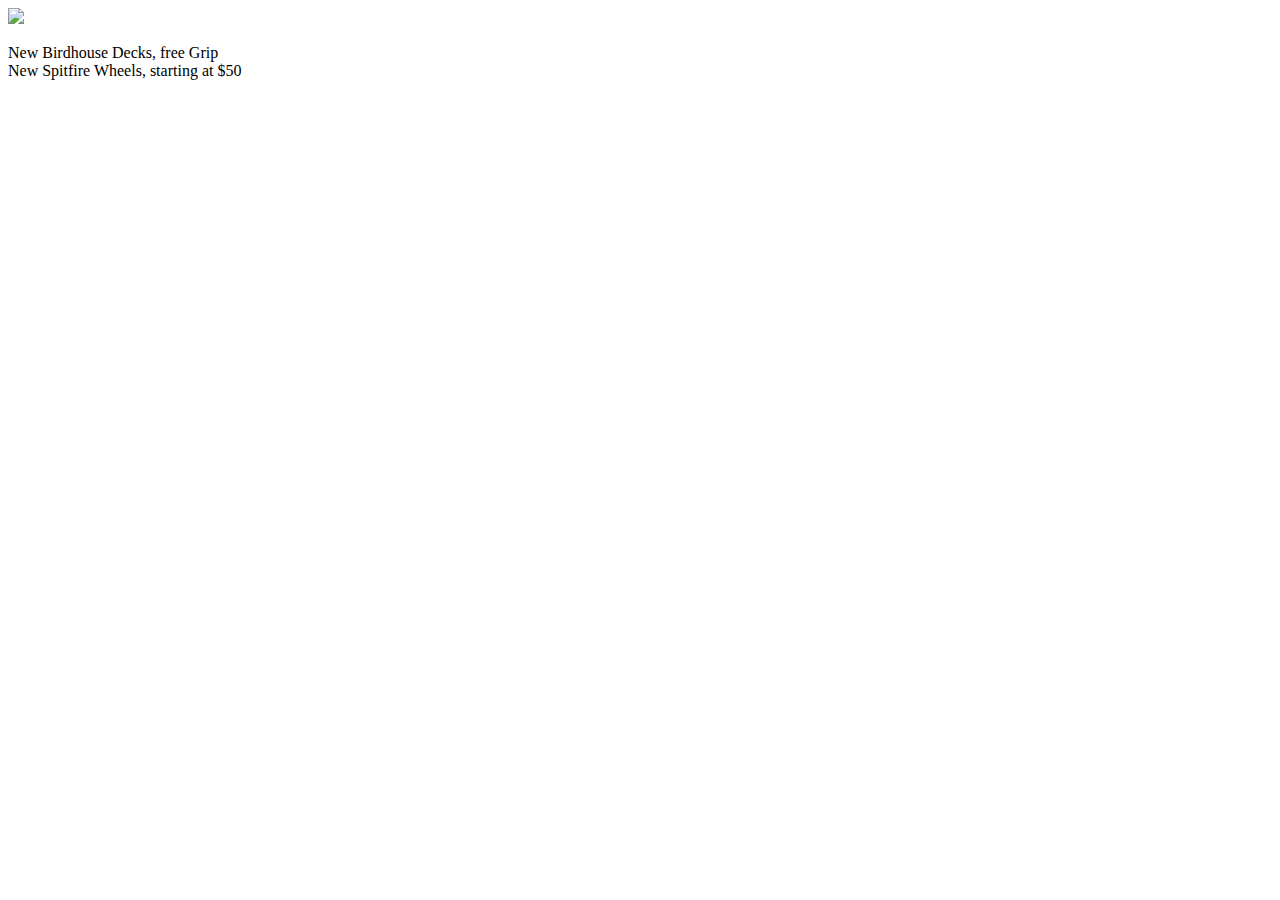
==== index.html @ 4a8ef108 "Initial commit" ====
<!DOCTYPE html>
<html lang="en">
  <head>
    <meta charset="UTF-8">
    <meta name="viewport" content="width=device-width, initial-scale=1">
    <link href="CSS/styles.css" rel="stylesheet">
    <title>pop shove-it</title>
  </head>
  <body>
    <header>
    </header>
    <main>
      <img src="images/milo-weiler-HWgZ5WLyQIE-unsplash.jpg"/>
      <p>New Birdhouse Decks, free Grip<br>
      New Spitfire Wheels, starting at $50</p>
    </main>
  </body>
</html>
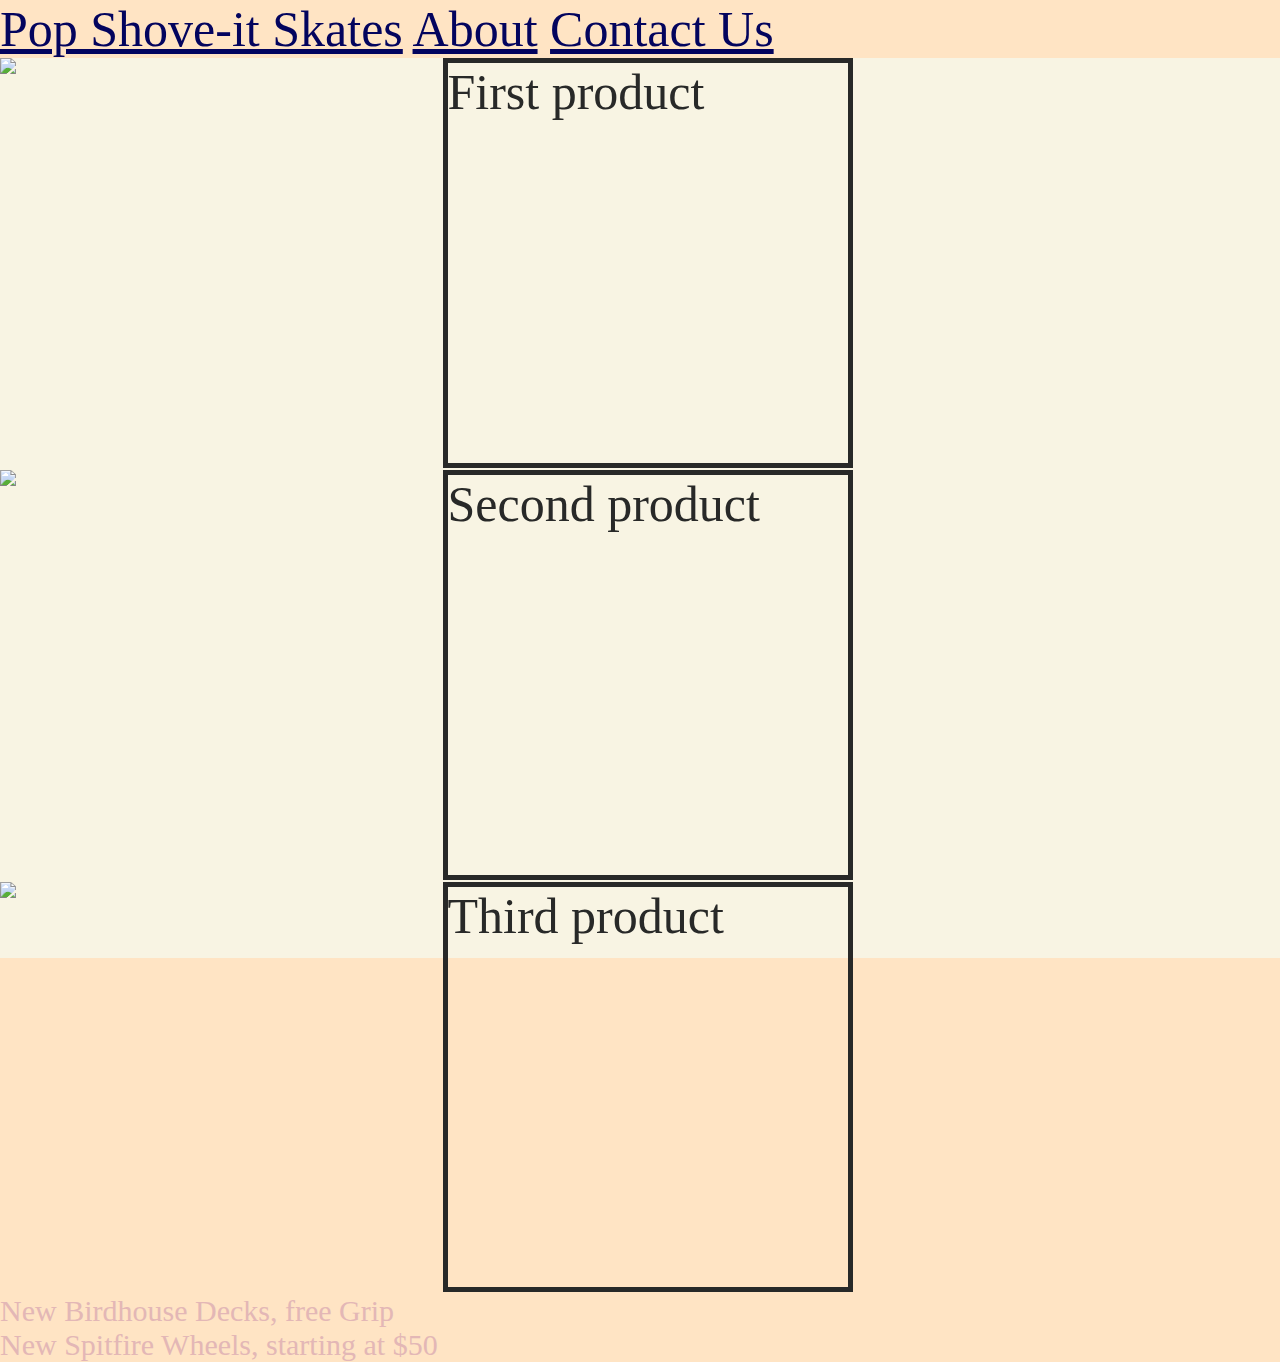
==== commit 79760cbf: "Final Version" ====
--- a/index.html
+++ b/index.html
@@ -3,14 +3,24 @@
   <head>
     <meta charset="UTF-8">
     <meta name="viewport" content="width=device-width, initial-scale=1">
-    <link href="CSS/styles.css" rel="stylesheet">
+    <link href="CSS/style.css" rel="stylesheet" href="//fonts.googleapis.com/css?family=Quicksand">
     <title>pop shove-it</title>
   </head>
+
   <body>
-    <header>
-    </header>
+    <div id="topnav">
+      <a class="active" href="#home">Pop Shove-it Skates</a>
+      <a href="about.html">About</a>
+      <a href="contact.html">Contact Us</a>
+    </div>
+
     <main>
-      <img src="images/milo-weiler-HWgZ5WLyQIE-unsplash.jpg"/>
+      <img class = "image" src="images/milo-weiler-HWgZ5WLyQIE-unsplash.jpg"/> <div class="form flex">First product</div>
+       <br>
+      <img class = "image" src="images/greg-rosenke-xgjWzMEXdoc-unsplash.jpg"/> 
+      <div class="form flex">Second product</div> <br>
+      <img class = "image" src="images/tom-tor-W5J-ay4pvDA-unsplash.jpg"/> 
+      <div class="form flex">Third product</div> <br>
       <p>New Birdhouse Decks, free Grip<br>
       New Spitfire Wheels, starting at $50</p>
     </main>
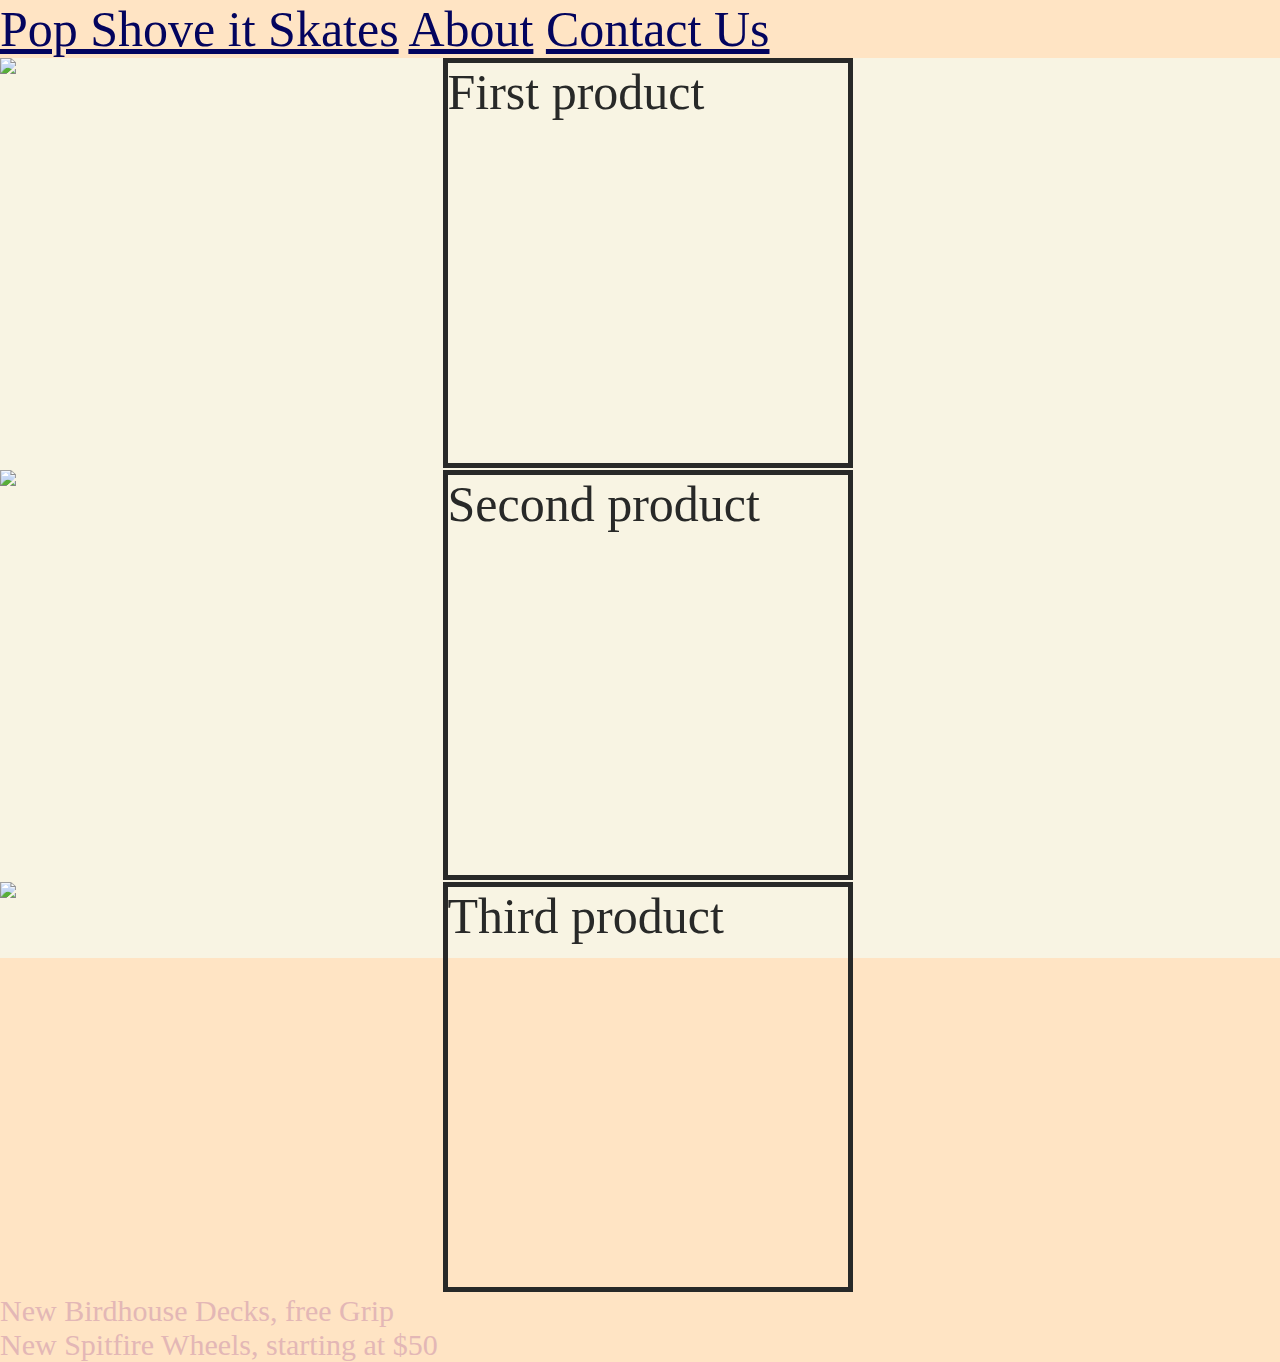
==== commit 99e4b429: "changes" ====
--- a/index.html
+++ b/index.html
@@ -9,7 +9,7 @@
 
   <body>
     <div id="topnav">
-      <a class="active" href="#home">Pop Shove-it Skates</a>
+      <a class="active" href="#home">Pop Shove it Skates</a>
       <a href="about.html">About</a>
       <a href="contact.html">Contact Us</a>
     </div>
